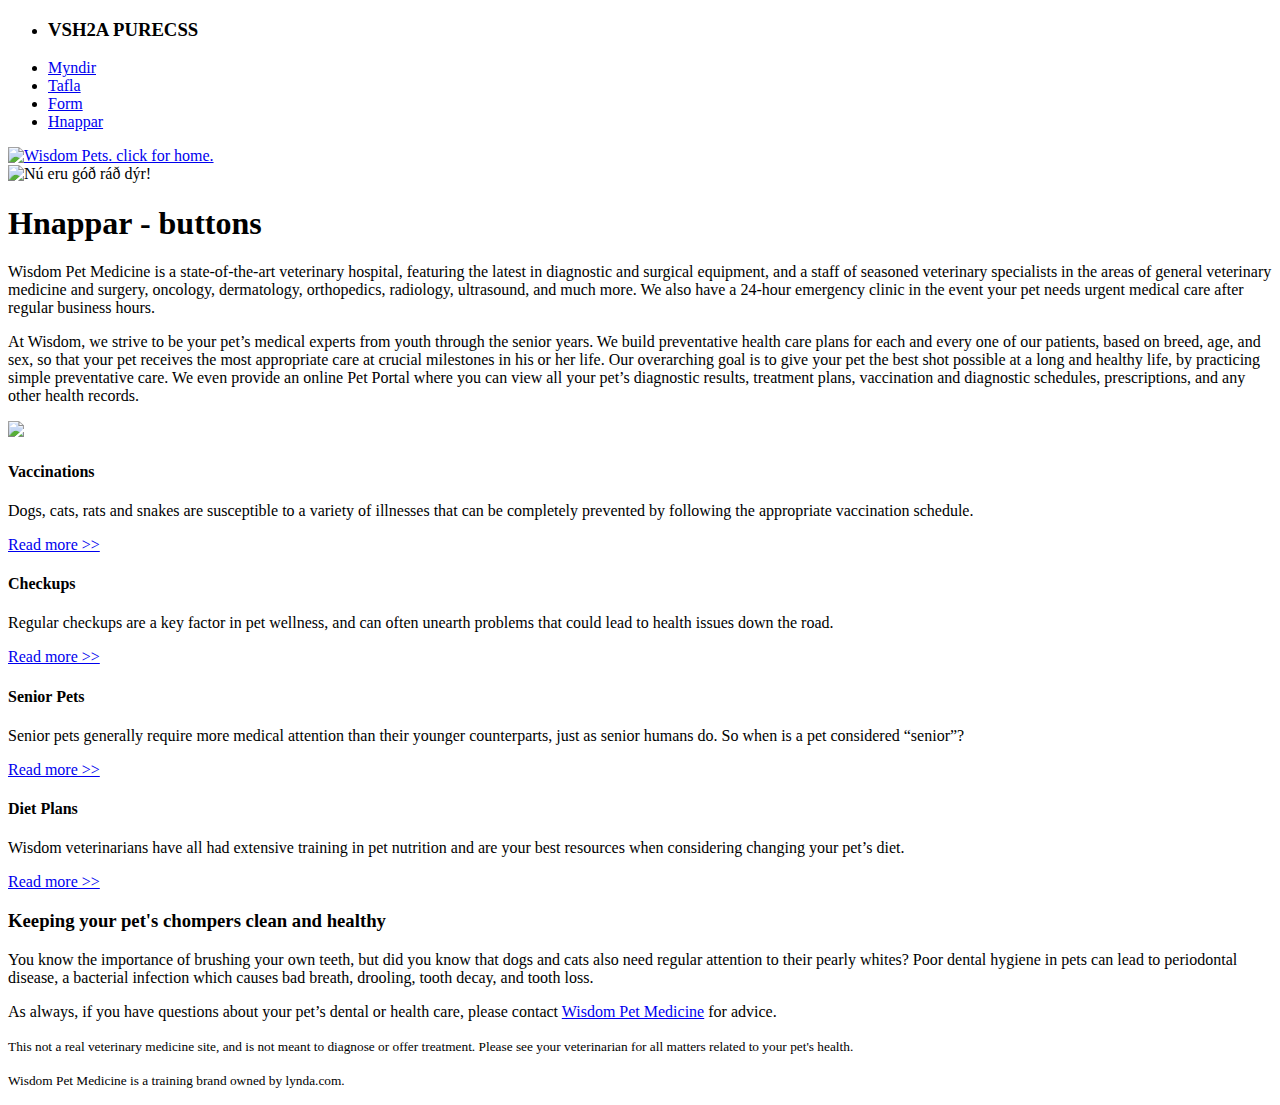
==== Hnappar.html @ 9ecdac56 "Changed links to Tafla.html" ====
<!DOCTYPE html>
<html lang="is">
    <head>
        <meta charset="utf-8">
        <meta name="viewport" content="width=device-width, initial-scale=1.0">
        <meta name="description" content="Grindakerfi Pure CSS">
        <meta name="author" content="">

        <title>VSH2A Verkefni 3 - Hnappar</title>

        <!-- Pure CDN - Content Distribution Network-->
            <link rel="stylesheet" href="http://yui.yahooapis.com/pure/0.5.0/pure-min.css">
        <!--[if lte IE 8]>
            <link rel="stylesheet" href="http://yui.yahooapis.com/pure/0.5.0/grids-responsive-old-ie-min.css">
        <![endif]-->
        <!--[if gt IE 8]><!-->
            <link rel="stylesheet" href="http://yui.yahooapis.com/pure/0.5.0/grids-responsive-min.css">
        <!--<![endif]-->
        <link href='http://fonts.googleapis.com/css?family=Roboto+Slab|Open+Sans' rel='stylesheet' type='text/css'>
        <link rel="stylesheet" type="text/css" href="css/stilsida.css">

    </head>

    <body>
        <div id="layout">
            <a href="#menu" id="menuLink" class="menu-link">
                <!-- Hamburger icon -->
                <span></span>
            </a>
            <div id="menu">
                <div class="pure-menu pure-menu-open">
                    <ul>
                        <li><h3 class="menutitle">VSH2A PURECSS</h3></li>
                        <li><a href="verkefni4.html">Myndir</a></li>
                        <li><a href="Tafla.html">Tafla</a></li>
                        <li><a href="Form.html">Form</a></li>
                        <li class="pure-menu-selected"><a href="Hnappar.html">Hnappar</a></li>
                    </ul>
                </div>
            </div>
            <header class="pure-g">
            	<div class="pure-u-1 pure-u-sm-2-5 pure-u-md-2-5 pure-u-lg-2-5">
                	<a href="verkefni4.html"><img src="img/logo.png" alt="Wisdom Pets. click for home." class="pure-img"></a>
                </div>
            	<div class="pure-u-1 pure-u-sm-3-5 pure-u-md-3-5 pure-u-lg-3-5">
                	<img src="img/animals.jpg" alt="Nú eru góð ráð dýr!" class="pure-img">
                </div>
            </header>     
            <!-- row 2 -->
            <section class="pure-g">
                <article class="pure-u-1 pure-u-lg-2-3">
                    <!-- nested row 1-->
                    <section class="pure-g">
                        <div class="pure-u-1 pure-u-sm-3-5">
                            <h1>Hnappar - buttons</h1>
                            <p>Wisdom Pet Medicine is a state-of-the-art veterinary hospital,   featuring the latest in diagnostic and surgical equipment, and a staff   of seasoned veterinary specialists in the areas of general veterinary   medicine and surgery, oncology, dermatology, orthopedics, radiology,   ultrasound, and much more. We also have a 24-hour emergency clinic in   the event your pet needs urgent medical care after regular business   hours.</p>
                            <p>At Wisdom, we strive to be your pet&rsquo;s medical experts from youth   through the senior years. We build preventative health care plans for   each and every one of our patients, based on breed, age, and sex, so   that your pet receives the most appropriate care at crucial milestones   in his or her life. Our overarching goal is to give your pet the best   shot possible at a long and healthy life, by practicing simple   preventative care. We even provide an online Pet Portal where you can   view all your pet&rsquo;s diagnostic results, treatment plans, vaccination and   diagnostic schedules,  prescriptions, and any other health records.</p>
                        </div>
                        <div class="pure-u-1 pure-u-sm-2-5">
                            <img src="img/bulldog.jpg" class="pure-img">
                        </div>
                    </section>
                    <!-- nested row 2-->
                    <section class="pure-g">
                        <div class="pure-u-1 pure-u-md-1-4 pure-u-sm-1-2">
                            <h4><span class="glyphicon glyphicon-pushpin"></span> Vaccinations</h4>
                            <p>Dogs, cats, rats and snakes are susceptible to a variety of illnesses that can be completely prevented by following the appropriate vaccination schedule.</p>
                            <p><a class="pure-button pure-button-primary" href="#">Read more >></a></p>
                        </div>
                        <div class="pure-u-1 pure-u-md-1-4 pure-u-sm-1-2">
                            <h4><span class="glyphicon glyphicon-ok"></span> Checkups</h4>
                            <p>Regular checkups are a key factor in pet wellness, and can often unearth problems that could lead to health issues down the road.  </p>
                            <p><a class="pure-button button-warning" href="#">Read more >></a></p>
                        </div>
                        <!--<div class=""></div> fix til að halda boxum á réttu róli í sm og md-->
                        <div class="pure-u-1 pure-u-md-1-4 pure-u-sm-1-2">
                            <h4><span class="glyphicon glyphicon-heart"></span> Senior Pets</h4>
                            <p>Senior pets generally require more medical attention than their younger counterparts, just as senior humans do. So when is a pet considered “senior”? </p>
                            <p><a class="pure-button pure-button-primary" href="#">Read more >></a></p>
                        </div>
                        <div class="pure-u-1 pure-u-md-1-4 pure-u-sm-1-2">
                    		<h4><span class="glyphicon glyphicon-cutlery"></span> Diet Plans</h4>
                    		<p>Wisdom veterinarians have all had extensive training in pet nutrition and are your best resources when considering changing your pet’s diet. </p>
                     		<p><a class="pure-button pure-button-primary" href="#">Read more >></a></p>
                         </div>
                    </section><!-- end nested row -->
                </article>
            
                <!-- row 4 -->
                <aside class="pure-u-1 pure-u-lg-1-3">
                    <h3>Keeping your pet's chompers clean and healthy</h3>
                    <p>You know the importance of brushing your own teeth, but did you know that dogs and cats also need regular attention to their pearly whites? Poor dental hygiene in pets can lead to periodontal disease, a bacterial infection which causes bad breath, drooling, tooth decay, and tooth loss.</p>
                    <p>As always, if you have questions about your pet’s dental or health care, please contact <a class="pure-button" href="#">Wisdom Pet Medicine</a> for advice.</p>
                </aside><!-- end row 4 -->
            </section>
            <!-- row 5 -->
            <footer class="pure-u-1">
                <p><small>This not a real veterinary medicine site, and is not meant to diagnose or offer treatment. Please see your veterinarian for all matters related to your pet's health.</small></p>
                <p><small>Wisdom Pet Medicine is a training brand owned by lynda.com.</small></p>
            </footer>
        </div>
        <!-- javascript -->
	    <script src="js/ui.js"></script>
    </body>
</html>
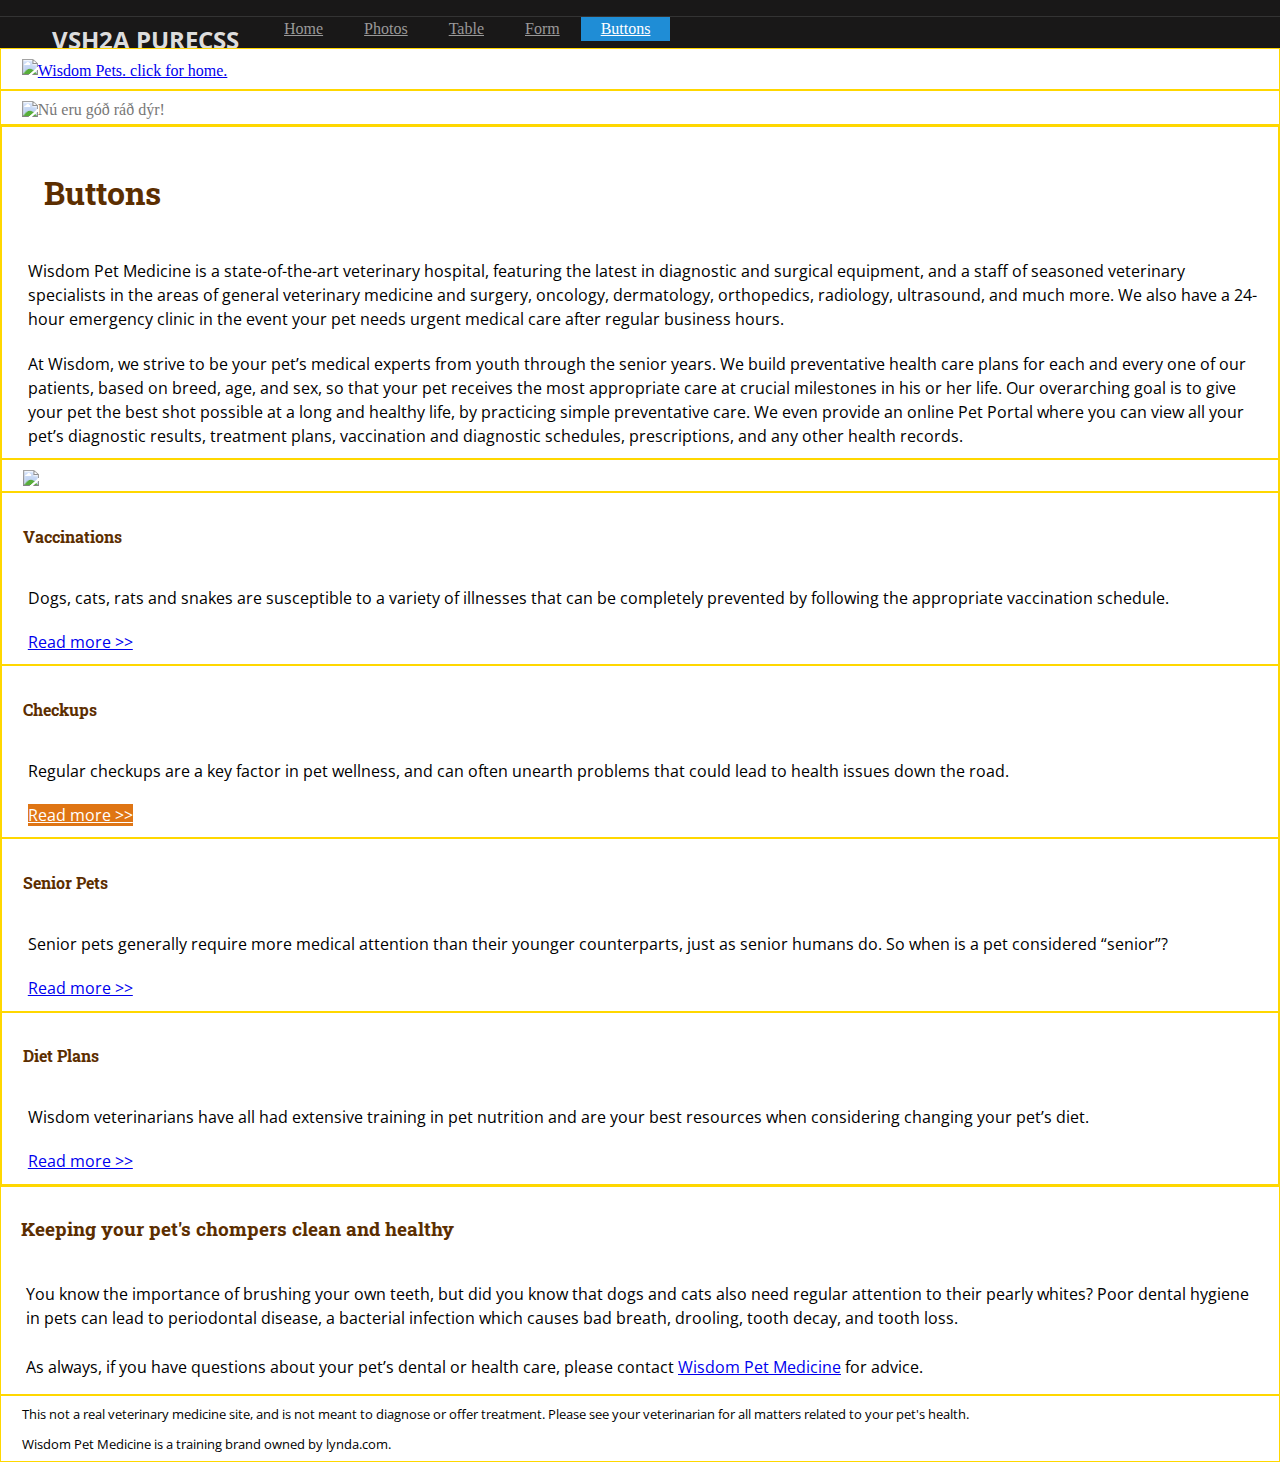
==== commit 0ff5f1a5: "Set IE í quirks mode til að laga css villur" ====
--- a/Hnappar.html
+++ b/Hnappar.html
@@ -5,6 +5,7 @@
         <meta name="viewport" content="width=device-width, initial-scale=1.0">
         <meta name="description" content="Grindakerfi Pure CSS">
         <meta name="author" content="">
+        <meta http-equiv="X-UA-Compatible" content="IE=edge,chrome=1" />
 
         <title>VSH2A Verkefni 3 - Hnappar</title>
 
@@ -31,16 +32,17 @@
                 <div class="pure-menu pure-menu-open">
                     <ul>
                         <li><h3 class="menutitle">VSH2A PURECSS</h3></li>
-                        <li><a href="verkefni4.html">Myndir</a></li>
-                        <li><a href="Tafla.html">Tafla</a></li>
+                        <li><a href="index.html">Home</a></li>
+                        <li><a href="Myndir.html">Photos</a></li>
+                        <li><a href="Tafla.html">Table</a></li>
                         <li><a href="Form.html">Form</a></li>
-                        <li class="pure-menu-selected"><a href="Hnappar.html">Hnappar</a></li>
+                        <li class="pure-menu-selected"><a href="#">Buttons</a></li>
                     </ul>
                 </div>
             </div>
             <header class="pure-g">
             	<div class="pure-u-1 pure-u-sm-2-5 pure-u-md-2-5 pure-u-lg-2-5">
-                	<a href="verkefni4.html"><img src="img/logo.png" alt="Wisdom Pets. click for home." class="pure-img"></a>
+                	<a href="index.html"><img src="img/logo.png" alt="Wisdom Pets. click for home." class="pure-img"></a>
                 </div>
             	<div class="pure-u-1 pure-u-sm-3-5 pure-u-md-3-5 pure-u-lg-3-5">
                 	<img src="img/animals.jpg" alt="Nú eru góð ráð dýr!" class="pure-img">
@@ -52,7 +54,7 @@
                     <!-- nested row 1-->
                     <section class="pure-g">
                         <div class="pure-u-1 pure-u-sm-3-5">
-                            <h1>Hnappar - buttons</h1>
+                            <h1>Buttons</h1>
                             <p>Wisdom Pet Medicine is a state-of-the-art veterinary hospital,   featuring the latest in diagnostic and surgical equipment, and a staff   of seasoned veterinary specialists in the areas of general veterinary   medicine and surgery, oncology, dermatology, orthopedics, radiology,   ultrasound, and much more. We also have a 24-hour emergency clinic in   the event your pet needs urgent medical care after regular business   hours.</p>
                             <p>At Wisdom, we strive to be your pet&rsquo;s medical experts from youth   through the senior years. We build preventative health care plans for   each and every one of our patients, based on breed, age, and sex, so   that your pet receives the most appropriate care at crucial milestones   in his or her life. Our overarching goal is to give your pet the best   shot possible at a long and healthy life, by practicing simple   preventative care. We even provide an online Pet Portal where you can   view all your pet&rsquo;s diagnostic results, treatment plans, vaccination and   diagnostic schedules,  prescriptions, and any other health records.</p>
                         </div>
--- a/css/stilsida.css
+++ b/css/stilsida.css
@@ -0,0 +1,406 @@
+        .pure-g div,
+        .pure-g article,
+        .pure-g aside,
+        footer{
+            -moz-box-sizing:border-box; /* Firefox */
+            -webkit-box-sizing:border-box; /* Safari, chrome*/
+            box-sizing:border-box; /* Border og padding (px stærð) leggst inná öll div og hefur ekki áhrif á heildarbreidd */
+
+            border: 1px solid gold;
+            min-height: 100%;
+        }
+        div div p,h1,h2,h3,h4, .pure-u-sm-2-5 img, header img{
+            padding: 0.65em;
+            padding-left: 1.3em;
+            padding-bottom: 0.32em;
+        }
+        aside p,h3{
+            padding: 10px;
+            padding-left: 20px;
+        }
+        .pure-img {
+            max-width: 85%;
+            height: auto;
+            display: block;
+        }
+        footer{
+            padding-left: 1em;
+            padding-right: 1em;
+        }
+        body{
+            max-width: 80em;
+            margin: 0 auto;
+        }
+        h1, h2, h3, h4{            
+            font-family: "Roboto Slab", "Helvetica";
+            line-height: 1.5em;
+            margin-right: 10px;
+            color: #5C2E00;
+            -webkit-transition: line-height 0.2s; /* For Safari 3.1 to 6.0 */
+            transition: line-height 0.2s;
+        }
+        p, a th, td,input,button{
+            line-height: 1.5em;
+            font-family: "Open Sans", Sans-serif;
+            -webkit-transition: line-height 0.2s; /* For Safari 3.1 to 6.0 */
+            transition: line-height 0.2s;
+
+        }
+        p{
+            margin: 5px;
+            color:black;
+        }
+        @media (min-width: 48em){
+            p,a,h1,h2,h3,h4,th,td{
+                line-height: 1.5em;
+            }
+        }
+        @media (max-width: 48em){
+            p,a,h1,h2,h3,h4,th,td{
+                line-height: 1.2em;
+                size:0.9em;
+            }
+        }
+        .imgdiv img{
+            max-width: 90%;
+            max-height: 15em;
+        }
+        .imgdiv{
+            padding-top: 0.5em;
+            text-align: center;
+        }
+        .button-warning {
+            background: rgb(223, 117, 20); /* this is an orange */
+            color: white;
+        }
+        .pure-table{
+            width:  100%;
+        }
+        input:required:valid:focus{
+            background-color: rgba(0, 255, 0, 0.3);
+        }
+        input:required:invalid:focus{
+            background-color: rgba(255, 0, 0, 0.3);
+        }
+        textarea{
+            width:100%;
+            max-height: 4em;
+        }
+        a:focus { 
+            outline: none; 
+        }
+
+/* TABS */
+.tabs {
+  position: relative;   
+  min-height: 500px; /* This part sucks */
+  clear: both;
+  margin: 25px 0;
+}
+.tab {
+  float: left;
+}
+.tab label {
+  background: #eee; 
+  padding: 10px; 
+  border: 1px solid #ccc; 
+  margin-left: -1px; 
+  position: relative;
+  left: 1px; 
+}
+.tab [type=radio] {
+  display: none;   
+}
+.content {
+  position: absolute;
+  top: 28px;
+  left: 0;
+  background: white;
+  right: 0;
+  bottom: 0;
+  padding: 20px;
+  border: 1px solid #ccc; 
+}
+[type=radio]:checked ~ label {
+  background: white;
+  border-bottom: 1px solid white;
+  z-index: 2;
+}
+[type=radio]:checked ~ label ~ .content {
+  z-index: 1;
+}
+
+
+
+
+/* MENU*/
+.menu-link{
+    border: none;
+}
+li {
+    display:inline-block;
+    float: left;
+    margin-right: 1px;
+}
+.menutitle{
+    font-family: "Open Sans", Sans-serif;
+    color: #ddd;
+    margin: 0;
+    padding: 0.7em 0.5em;
+}
+body {
+    color: #777;
+}
+
+.pure-img-responsive {
+    max-width: 100%;
+    height: auto;
+}
+
+/*
+Add transition to containers so they can push in and out.
+*/
+#layout,
+#menu,
+.menu-link {
+    -webkit-transition: all 0.2s ease-out;
+    -moz-transition: all 0.2s ease-out;
+    -ms-transition: all 0.2s ease-out;
+    -o-transition: all 0.2s ease-out;
+    transition: all 0.2s ease-out;
+}
+
+/*
+This is the parent `<div>` that contains the menu and the content area.
+*/
+#layout {
+    position: relative;
+    padding-left: 0;
+}
+    #layout.active {
+        position: relative;
+        left: 0;
+        top: 14em;
+    }
+        #layout.active #menu {
+
+            width: 100%;
+            top: 14em;
+        }
+
+        #layout.active .menu-link {
+            left: 0;
+            top: 15.7em;
+        }
+
+
+
+/*
+The `#menu` `<div>` is the parent `<div>` that contains the `.pure-menu` that
+appears on the top of the page.
+*/
+
+#menu {
+    display: inline-block;
+    margin-top: -14em;
+    width: 100%;
+    text-align: center;
+    height: 14em;
+    position: fixed;
+    top: 0;
+    left: 0;
+    bottom: 0;
+    z-index: 1000; /* so the menu or its navicon stays above all content */
+    background: #191818;
+    overflow-y: auto;
+    -webkit-overflow-scrolling: touch;
+}
+    /*
+    All anchors inside the menu should be styled like this.
+    */
+    #menu a {
+        color: #999;
+        border: none;
+    }
+
+    /*
+    Remove all background/borders, since we are applying them to #menu.
+    */
+     #menu .pure-menu,
+     #menu .pure-menu ul {
+        border: none;
+        background: transparent;
+    }
+
+    /*
+    Add that light border to separate items into groups.
+    */
+    #menu .pure-menu ul,
+    #menu .pure-menu .menu-item-divided {
+        border-top: 1px solid #333;
+    }
+        /*
+        Change color of the anchor links on hover/focus.
+        */
+        #menu .pure-menu li a:hover{
+            background: #333;
+        }
+
+    /*
+    This styles the selected menu item `<li>`.
+    */
+    #menu .pure-menu-selected,
+    #menu .pure-menu-heading {
+        background: #1f8dd6;
+    }
+        /*
+        This styles a link within a selected menu item `<li>`.
+        */
+        #menu .pure-menu-selected a {
+            color: #fff;
+        }
+
+    /*
+    This styles the menu heading.
+    */
+    #menu .pure-menu-heading {
+        left: 0;
+        font-size: 110%;
+        color: #fff;
+        margin: 0;
+    }
+    #menu li
+    {
+        width: 100%;
+    }
+
+
+/* -- Dynamic Button For Responsive Menu -------------------------------------*/
+
+/*
+The button to open/close the Menu is custom-made and not part of Pure. Here's
+how it works:
+*/
+
+/*
+`.menu-link` represents the responsive menu toggle that shows/hides on
+small screens.
+*/
+.menu-link {
+    position: fixed;
+    display: block; /* show this only on small screens */
+    top: 0;
+    left: 0; /* "#menu width" */
+    background: #000;
+    background: rgba(0,0,0,0.7);
+    font-size: 0.875em; /* change this value to increase/decrease button size */
+    z-index: 10000;
+    width: 1.6em;
+    height: auto;
+    padding: 1.7em 1.4em;
+}
+
+    .menu-link:hover {
+        background: #000;
+    }
+
+    .menu-link span {
+        position: relative;
+        display: block;
+    }
+
+    .menu-link span,
+    .menu-link span:before,
+    .menu-link span:after {
+        background-color: #fff;
+        width: 100%;
+        height: 0.2em;
+    }
+
+        .menu-link span:before,
+        .menu-link span:after {
+            position: absolute;
+            margin-top: -0.6em;
+            content: " ";
+        }
+
+        .menu-link span:after {
+            margin-top: 0.6em;
+        }
+
+        #menu .pure-menu ul li{
+        display: block;
+        width: 100%;
+    }
+        #menu .pure-menu .pure-menu-heading{
+        display: block;
+        }
+
+
+/* -- Responsive Styles (Media Queries) ------------------------------------- */
+
+/*
+Hides the menu at `48em`, but modify this based on your app's needs.
+*/
+@media (min-width: 48em) {
+
+    #layout {
+        left: 0;
+    }
+    #menu {
+        top: 3em;
+        width: 100%;
+        display: block;
+        text-align: left;
+    }
+    .pure-menu ul li a{
+        padding: 10px 20px;
+    }
+    #menu .pure-menu
+    {
+        max-width: 80em;
+        margin: 0 auto;
+    }
+    .menu-link {
+        display: none;
+    }
+
+    #layout.active .menu-link {
+        left: 100%;
+    }
+    #menu .pure-menu
+    {
+        width: 100%;
+    }
+    #menu .pure-menu ul li{
+        display: inline-block;
+        width: auto;
+        }
+        #menu .pure-menu .pure-menu-heading{
+        display:  inline-block;
+        width: auto;
+        }
+    #menu {
+    margin-top: -3em;
+    height: 3em;
+    }
+    #layout {
+    position: relative;
+    padding-left: 0;
+    top: 3em;
+    }
+    #layout.active
+    {
+        top: 3em;
+    }
+    #layout.active #menu {
+        width: 100%;
+        top: 3em;
+    }
+    .menutitle
+    {
+        padding: 0.2em 0.5em;
+        padding-right: 1em;
+        font-size: 1.5em;
+    }
+}
